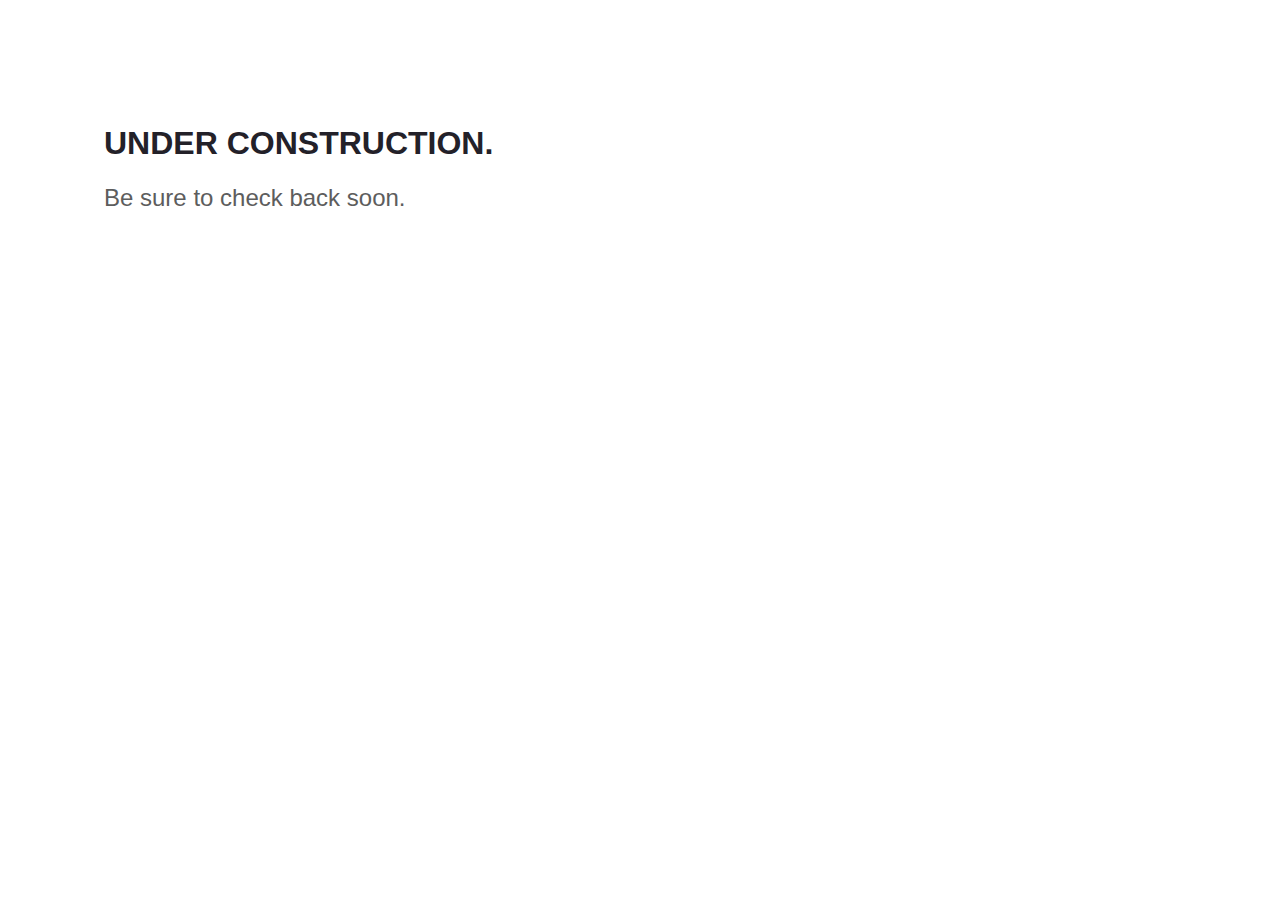
==== index.html @ 69655c7c "Updates" ====
<!DOCTYPE html><html><head><meta charSet="utf-8"/><meta http-equiv="x-ua-compatible" content="ie=edge"/><meta name="viewport" content="width=device-width, initial-scale=1, shrink-to-fit=no"/><meta name="generator" content="Gatsby 4.10.3"/><link rel="preconnect" href="https://www.googletagmanager.com"/><link rel="dns-prefetch" href="https://www.googletagmanager.com"/><link as="script" rel="preload" href="/webpack-runtime-b25cab6c83d83c2a6330.js"/><link as="script" rel="preload" href="/framework-510ad4470ccdbaa4d280.js"/><link as="script" rel="preload" href="/app-b147ffe08b3e4bd33032.js"/><link as="script" rel="preload" href="/component---src-pages-index-tsx-828eda96be8860e61f26.js"/><link as="fetch" rel="preload" href="/page-data/index/page-data.json" crossorigin="anonymous"/><link as="fetch" rel="preload" href="/page-data/app-data.json" crossorigin="anonymous"/></head><body><div id="___gatsby"><div style="outline:none" tabindex="-1" id="gatsby-focus-wrapper"><main style="color:#232129;padding:96px;font-family:-apple-system, Roboto, sans-serif, serif"><title>Luc De Brouwer</title><h1 style="text-transform:uppercase">Under construction.</h1><h2 style="color:#5d5d5d;font-weight:300">Be sure to check back soon.</h2></main></div><div id="gatsby-announcer" style="position:absolute;top:0;width:1px;height:1px;padding:0;overflow:hidden;clip:rect(0, 0, 0, 0);white-space:nowrap;border:0" aria-live="assertive" aria-atomic="true"></div></div><script async="" src="https://www.googletagmanager.com/gtag/js?id=G-1TTTTYJ0RR"></script><script>
      
      
      if(true) {
        window.dataLayer = window.dataLayer || [];
        function gtag(){window.dataLayer && window.dataLayer.push(arguments);}
        gtag('js', new Date());

        gtag('config', 'G-1TTTTYJ0RR', {"send_page_view":false});
      }
      </script><script id="gatsby-script-loader">/*<![CDATA[*/window.pagePath="/";window.___webpackCompilationHash="14c8870f3ba00878f53f";/*]]>*/</script><script id="gatsby-chunk-mapping">/*<![CDATA[*/window.___chunkMapping={"polyfill":["/polyfill-4e2cc2587484bdcf559e.js"],"app":["/app-b147ffe08b3e4bd33032.js"],"component---src-pages-404-tsx":["/component---src-pages-404-tsx-29eb3a91a6404d661b24.js"],"component---src-pages-index-tsx":["/component---src-pages-index-tsx-828eda96be8860e61f26.js"]};/*]]>*/</script><script src="/polyfill-4e2cc2587484bdcf559e.js" nomodule=""></script><script src="/component---src-pages-index-tsx-828eda96be8860e61f26.js" async=""></script><script src="/app-b147ffe08b3e4bd33032.js" async=""></script><script src="/framework-510ad4470ccdbaa4d280.js" async=""></script><script src="/webpack-runtime-b25cab6c83d83c2a6330.js" async=""></script></body></html>
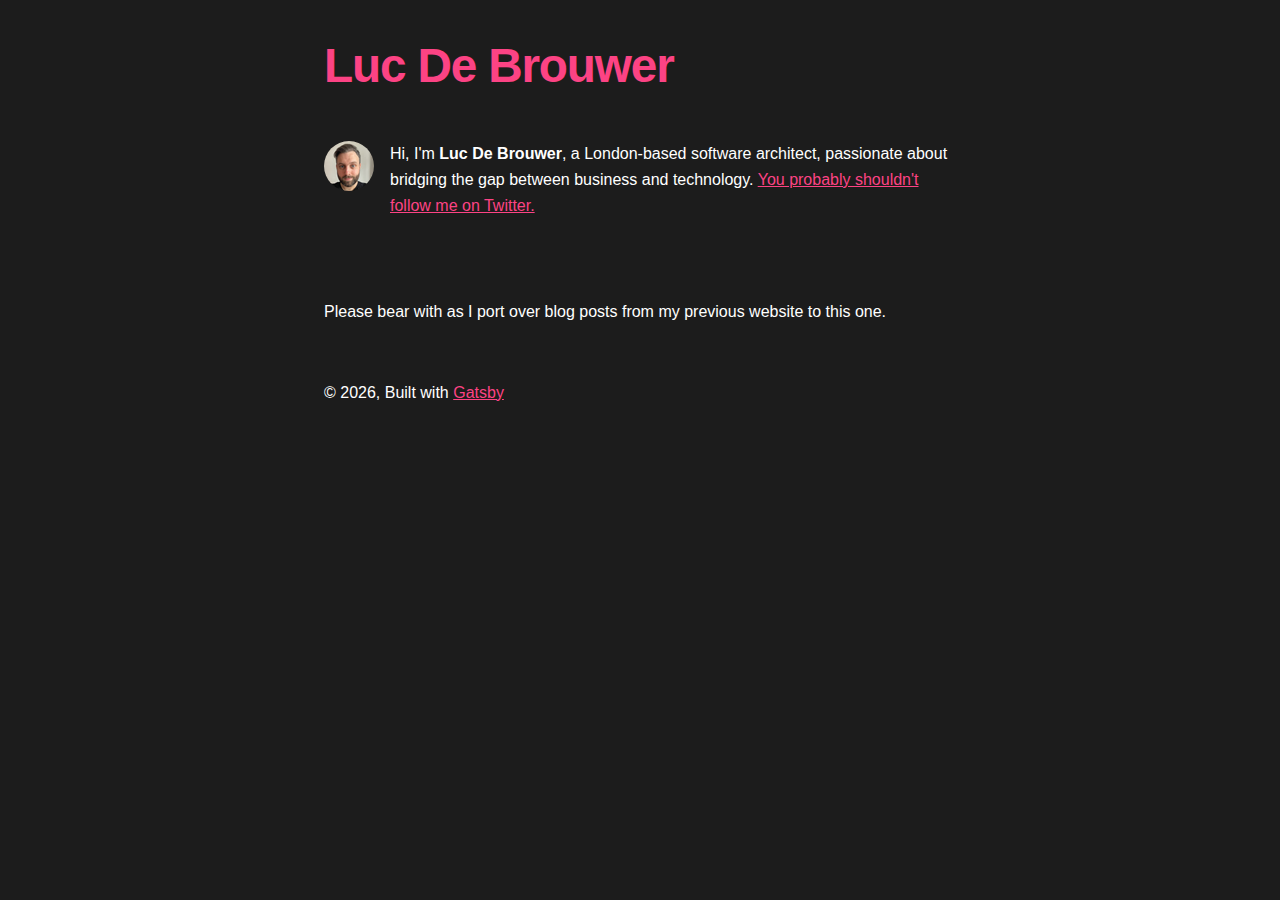
==== commit e105880f: "Updates" ====
--- a/index.html
+++ b/index.html
@@ -1,11 +1,11 @@
-<!DOCTYPE html><html><head><meta charSet="utf-8"/><meta http-equiv="x-ua-compatible" content="ie=edge"/><meta name="viewport" content="width=device-width, initial-scale=1, shrink-to-fit=no"/><meta name="generator" content="Gatsby 4.10.3"/><link rel="preconnect" href="https://www.googletagmanager.com"/><link rel="dns-prefetch" href="https://www.googletagmanager.com"/><link as="script" rel="preload" href="/webpack-runtime-b25cab6c83d83c2a6330.js"/><link as="script" rel="preload" href="/framework-510ad4470ccdbaa4d280.js"/><link as="script" rel="preload" href="/app-b147ffe08b3e4bd33032.js"/><link as="script" rel="preload" href="/component---src-pages-index-tsx-828eda96be8860e61f26.js"/><link as="fetch" rel="preload" href="/page-data/index/page-data.json" crossorigin="anonymous"/><link as="fetch" rel="preload" href="/page-data/app-data.json" crossorigin="anonymous"/></head><body><div id="___gatsby"><div style="outline:none" tabindex="-1" id="gatsby-focus-wrapper"><main style="color:#232129;padding:96px;font-family:-apple-system, Roboto, sans-serif, serif"><title>Luc De Brouwer</title><h1 style="text-transform:uppercase">Under construction.</h1><h2 style="color:#5d5d5d;font-weight:300">Be sure to check back soon.</h2></main></div><div id="gatsby-announcer" style="position:absolute;top:0;width:1px;height:1px;padding:0;overflow:hidden;clip:rect(0, 0, 0, 0);white-space:nowrap;border:0" aria-live="assertive" aria-atomic="true"></div></div><script async="" src="https://www.googletagmanager.com/gtag/js?id=G-1TTTTYJ0RR"></script><script>
+<!DOCTYPE html><html lang="en"><head><meta charSet="utf-8"/><meta http-equiv="x-ua-compatible" content="ie=edge"/><meta name="viewport" content="width=device-width, initial-scale=1, shrink-to-fit=no"/><meta data-react-helmet="true" name="twitter:description" content="A starter blog demonstrating what Gatsby can do."/><meta data-react-helmet="true" name="twitter:title" content="Luc De Brouwer – Software Architect"/><meta data-react-helmet="true" name="twitter:creator" content="ldebrouwer"/><meta data-react-helmet="true" name="twitter:card" content="summary"/><meta data-react-helmet="true" property="og:type" content="website"/><meta data-react-helmet="true" property="og:description" content="A starter blog demonstrating what Gatsby can do."/><meta data-react-helmet="true" property="og:title" content="Luc De Brouwer – Software Architect"/><meta data-react-helmet="true" name="description" content="A starter blog demonstrating what Gatsby can do."/><meta name="generator" content="Gatsby 4.10.3"/><style data-href="/styles.c6323d06c626af504d82.css" data-identity="gatsby-global-css">/*! normalize.css v8.0.1 | MIT License | github.com/necolas/normalize.css */html{-webkit-text-size-adjust:100%;line-height:1.15}body{margin:0}main{display:block}h1{font-size:2em;margin:.67em 0}hr{box-sizing:content-box;height:0;overflow:visible}pre{font-family:monospace,monospace;font-size:1em}a{background-color:transparent}abbr[title]{border-bottom:none;text-decoration:underline;-webkit-text-decoration:underline dotted;text-decoration:underline dotted}b,strong{font-weight:bolder}code,kbd,samp{font-family:monospace,monospace;font-size:1em}small{font-size:80%}sub,sup{font-size:75%;line-height:0;position:relative;vertical-align:baseline}sub{bottom:-.25em}sup{top:-.5em}img{border-style:none}button,input,optgroup,select,textarea{font-family:inherit;font-size:100%;line-height:1.15;margin:0}button,input{overflow:visible}button,select{text-transform:none}[type=button],[type=reset],[type=submit],button{-webkit-appearance:button}[type=button]::-moz-focus-inner,[type=reset]::-moz-focus-inner,[type=submit]::-moz-focus-inner,button::-moz-focus-inner{border-style:none;padding:0}[type=button]:-moz-focusring,[type=reset]:-moz-focusring,[type=submit]:-moz-focusring,button:-moz-focusring{outline:1px dotted ButtonText}fieldset{padding:.35em .75em .625em}legend{box-sizing:border-box;color:inherit;display:table;max-width:100%;padding:0;white-space:normal}progress{vertical-align:baseline}textarea{overflow:auto}[type=checkbox],[type=radio]{box-sizing:border-box;padding:0}[type=number]::-webkit-inner-spin-button,[type=number]::-webkit-outer-spin-button{height:auto}[type=search]{-webkit-appearance:textfield;outline-offset:-2px}[type=search]::-webkit-search-decoration{-webkit-appearance:none}::-webkit-file-upload-button{-webkit-appearance:button;font:inherit}details{display:block}summary{display:list-item}[hidden]{display:none}:root{--maxWidth-none:"none";--maxWidth-xs:20rem;--maxWidth-sm:24rem;--maxWidth-md:28rem;--maxWidth-lg:32rem;--maxWidth-xl:36rem;--maxWidth-2xl:42rem;--maxWidth-3xl:48rem;--maxWidth-4xl:56rem;--maxWidth-full:"100%";--maxWidth-wrapper:var(--maxWidth-2xl);--spacing-px:"1px";--spacing-0:0;--spacing-1:0.25rem;--spacing-2:0.5rem;--spacing-3:0.75rem;--spacing-4:1rem;--spacing-5:1.25rem;--spacing-6:1.5rem;--spacing-8:2rem;--spacing-10:2.5rem;--spacing-12:3rem;--spacing-16:4rem;--spacing-20:5rem;--spacing-24:6rem;--spacing-32:8rem;--fontFamily-sans:-apple-system,Roboto,sans-serif;--fontFamily-serif:"Merriweather","Georgia",Cambria,"Times New Roman",Times,serif;--font-body:var(--fontFamily-sans);--font-heading:var(--fontFamily-sans);--fontWeight-normal:400;--fontWeight-medium:500;--fontWeight-semibold:600;--fontWeight-bold:700;--fontWeight-extrabold:800;--fontWeight-black:900;--fontSize-root:16px;--lineHeight-none:1;--lineHeight-tight:1.1;--lineHeight-normal:1.5;--lineHeight-relaxed:1.625;--fontSize-0:0.833rem;--fontSize-1:1rem;--fontSize-2:1.2rem;--fontSize-3:1.44rem;--fontSize-4:1.728rem;--fontSize-5:2.074rem;--fontSize-6:2.488rem;--fontSize-7:2.986rem;--color-primary:#fc4384;--color-text:#fff;--color-text-light:#fff;--color-heading:#fc4384;--color-heading-black:#000;--color-accent:#d1dce5;--color-background:#1c1c1c;--color-code:#a06fca}*,:after,:before{box-sizing:border-box}html{-webkit-font-smoothing:antialiased;-moz-osx-font-smoothing:grayscale;background-color:var(--color-background);font-size:var(--fontSize-root);line-height:var(--lineHeight-normal)}body{color:var(--color-text);font-family:var(--font-body);font-size:var(--fontSize-1)}footer{padding:var(--spacing-6) var(--spacing-0)}hr{background:var(--color-accent);border:0;height:1px}h1,h2,h3,h4,h5,h6{font-family:var(--font-heading);letter-spacing:-.025em;line-height:var(--lineHeight-tight);margin-bottom:var(--spacing-6);margin-top:var(--spacing-12)}h2,h3,h4,h5,h6{color:var(--color-heading);font-weight:var(--fontWeight-bold)}h1{color:var(--color-primary);font-size:var(--fontSize-6);font-weight:var(--fontWeight-black)}h2{font-size:var(--fontSize-5)}h3{font-size:var(--fontSize-4)}h4{font-size:var(--fontSize-3)}h5{font-size:var(--fontSize-2)}h6{font-size:var(--fontSize-1)}h1>a,h2>a,h3>a,h4>a,h5>a,h6>a{color:inherit;text-decoration:none}p{--baseline-multiplier:0.179;--x-height-multiplier:0.35;line-height:var(--lineHeight-relaxed);margin:var(--spacing-0) var(--spacing-0) var(--spacing-8) var(--spacing-0)}ol,p,ul{padding:var(--spacing-0)}ol,ul{list-style-image:none;list-style-position:outside;margin-bottom:var(--spacing-8);margin-left:var(--spacing-0);margin-right:var(--spacing-0)}ol li,ul li{padding-left:var(--spacing-0)}li>p,ol li,ul li{margin-bottom:calc(var(--spacing-8)/2)}li :last-child{margin-bottom:var(--spacing-0)}li>ul{margin-left:var(--spacing-8);margin-top:calc(var(--spacing-8)/2)}blockquote{border-left:var(--spacing-1) solid var(--color-primary);color:var(--color-text-light);font-size:var(--fontSize-2);font-style:italic;margin-bottom:var(--spacing-8);margin-left:calc(var(--spacing-6)*-1);margin-right:var(--spacing-8);padding:var(--spacing-0) var(--spacing-0) var(--spacing-0) var(--spacing-6)}blockquote>:last-child{margin-bottom:var(--spacing-0)}blockquote>ol,blockquote>ul{list-style-position:inside}table{border-collapse:collapse;border-spacing:.25rem;margin-bottom:var(--spacing-8);width:100%}table thead tr th{border-bottom:1px solid var(--color-accent)}a{color:var(--color-primary)}a:focus,a:hover{text-decoration:none}.global-wrapper{margin:var(--spacing-0) auto;max-width:var(--maxWidth-wrapper);padding:var(--spacing-10) var(--spacing-5)}.global-wrapper[data-is-root-path=true] .bio{margin-bottom:var(--spacing-20)}.global-header{margin-bottom:var(--spacing-12)}.main-heading{font-size:var(--fontSize-7);margin:0}.post-list-item{margin-bottom:var(--spacing-8);margin-top:var(--spacing-8)}.post-list-item p{margin-bottom:var(--spacing-0)}.post-list-item h2{color:var(--color-primary);font-size:var(--fontSize-4);margin-bottom:var(--spacing-2);margin-top:var(--spacing-0)}.post-list-item header{margin-bottom:var(--spacing-4)}.header-link-home{font-family:var(--font-heading);font-size:var(--fontSize-2);font-weight:var(--fontWeight-bold);text-decoration:none}.bio{display:flex;margin-bottom:var(--spacing-16)}.bio p,.bio-avatar{margin-bottom:var(--spacing-0)}.bio-avatar{border-radius:100%;margin-right:var(--spacing-4);min-width:50px}.blog-post header h1{margin:var(--spacing-0) var(--spacing-0) var(--spacing-4) var(--spacing-0)}.blog-post header p{font-family:var(--font-heading);font-size:var(--fontSize-2)}.blog-post-nav ul{margin:var(--spacing-0)}.gatsby-highlight{margin-bottom:var(--spacing-8)}@media (max-width:42rem){blockquote{margin-left:var(--spacing-0);padding:var(--spacing-0) var(--spacing-0) var(--spacing-0) var(--spacing-4)}ol,ul{list-style-position:inside}}code[class*=language-],pre[class*=language-]{word-wrap:normal;background:none;color:#000;font-family:Consolas,Monaco,Andale Mono,Ubuntu Mono,monospace;font-size:1em;-webkit-hyphens:none;-ms-hyphens:none;hyphens:none;line-height:1.5;-o-tab-size:4;tab-size:4;text-align:left;text-shadow:0 1px #fff;white-space:pre;word-break:normal;word-spacing:normal}code[class*=language-] ::selection,code[class*=language-]::selection,pre[class*=language-] ::selection,pre[class*=language-]::selection{background:#b3d4fc;text-shadow:none}@media print{code[class*=language-],pre[class*=language-]{text-shadow:none}}pre[class*=language-]{margin:.5em 0;overflow:auto;padding:1em}:not(pre)>code[class*=language-],pre[class*=language-]{background:#f5f2f0}:not(pre)>code[class*=language-]{border-radius:.3em;padding:.1em;white-space:normal}.token.cdata,.token.comment,.token.doctype,.token.prolog{color:#708090}.token.punctuation{color:#999}.token.namespace{opacity:.7}.token.boolean,.token.constant,.token.deleted,.token.number,.token.property,.token.symbol,.token.tag{color:#905}.token.attr-name,.token.builtin,.token.char,.token.inserted,.token.selector,.token.string{color:#690}.language-css .token.string,.style .token.string,.token.entity,.token.operator,.token.url{background:hsla(0,0%,100%,.5);color:#9a6e3a}.token.atrule,.token.attr-value,.token.keyword{color:#07a}.token.class-name,.token.function{color:#dd4a68}.token.important,.token.regex,.token.variable{color:#e90}.token.bold,.token.important{font-weight:700}.token.italic{font-style:italic}.token.entity{cursor:help}</style><style>.gatsby-image-wrapper{position:relative;overflow:hidden}.gatsby-image-wrapper picture.object-fit-polyfill{position:static!important}.gatsby-image-wrapper img{bottom:0;height:100%;left:0;margin:0;max-width:none;padding:0;position:absolute;right:0;top:0;width:100%;object-fit:cover}.gatsby-image-wrapper [data-main-image]{opacity:0;transform:translateZ(0);transition:opacity .25s linear;will-change:opacity}.gatsby-image-wrapper-constrained{display:inline-block;vertical-align:top}</style><noscript><style>.gatsby-image-wrapper noscript [data-main-image]{opacity:1!important}.gatsby-image-wrapper [data-placeholder-image]{opacity:0!important}</style></noscript><script type="module">const e="undefined"!=typeof HTMLImageElement&&"loading"in HTMLImageElement.prototype;e&&document.body.addEventListener("load",(function(e){if(void 0===e.target.dataset.mainImage)return;if(void 0===e.target.dataset.gatsbyImageSsr)return;const t=e.target;let a=null,n=t;for(;null===a&&n;)void 0!==n.parentNode.dataset.gatsbyImageWrapper&&(a=n.parentNode),n=n.parentNode;const o=a.querySelector("[data-placeholder-image]"),r=new Image;r.src=t.currentSrc,r.decode().catch((()=>{})).then((()=>{t.style.opacity=1,o&&(o.style.opacity=0,o.style.transition="opacity 500ms linear")}))}),!0);</script><link rel="preconnect" href="https://www.googletagmanager.com"/><link rel="dns-prefetch" href="https://www.googletagmanager.com"/><link rel="alternate" type="application/rss+xml" title="luc.dev RSS Feed" href="/rss.xml"/><link rel="icon" href="/favicon-32x32.png?v=195c94d7000b0156ba9e0fb9e0155686" type="image/png"/><link rel="manifest" href="/manifest.webmanifest" crossorigin="anonymous"/><link rel="apple-touch-icon" sizes="48x48" href="/icons/icon-48x48.png?v=195c94d7000b0156ba9e0fb9e0155686"/><link rel="apple-touch-icon" sizes="72x72" href="/icons/icon-72x72.png?v=195c94d7000b0156ba9e0fb9e0155686"/><link rel="apple-touch-icon" sizes="96x96" href="/icons/icon-96x96.png?v=195c94d7000b0156ba9e0fb9e0155686"/><link rel="apple-touch-icon" sizes="144x144" href="/icons/icon-144x144.png?v=195c94d7000b0156ba9e0fb9e0155686"/><link rel="apple-touch-icon" sizes="192x192" href="/icons/icon-192x192.png?v=195c94d7000b0156ba9e0fb9e0155686"/><link rel="apple-touch-icon" sizes="256x256" href="/icons/icon-256x256.png?v=195c94d7000b0156ba9e0fb9e0155686"/><link rel="apple-touch-icon" sizes="384x384" href="/icons/icon-384x384.png?v=195c94d7000b0156ba9e0fb9e0155686"/><link rel="apple-touch-icon" sizes="512x512" href="/icons/icon-512x512.png?v=195c94d7000b0156ba9e0fb9e0155686"/><title data-react-helmet="true">Luc De Brouwer – Software Architect | Luc De Brouwer</title><link as="script" rel="preload" href="/webpack-runtime-ac834381bda5dc62f7b9.js"/><link as="script" rel="preload" href="/framework-2d66ce8715c2fd2ad5f3.js"/><link as="script" rel="preload" href="/app-eadac858417088f1e032.js"/><link as="script" rel="preload" href="/commons-f0a8cf6e781f82a61b01.js"/><link as="script" rel="preload" href="/component---src-pages-index-js-d52263c2da5560924a9f.js"/><link as="fetch" rel="preload" href="/page-data/index/page-data.json" crossorigin="anonymous"/><link as="fetch" rel="preload" href="/page-data/sq/d/2841359383.json" crossorigin="anonymous"/><link as="fetch" rel="preload" href="/page-data/sq/d/3257411868.json" crossorigin="anonymous"/><link as="fetch" rel="preload" href="/page-data/app-data.json" crossorigin="anonymous"/></head><body><div id="___gatsby"><div style="outline:none" tabindex="-1" id="gatsby-focus-wrapper"><div class="global-wrapper" data-is-root-path="true"><header class="global-header"><h1 class="main-heading"><a aria-current="page" class="" href="/">Luc De Brouwer</a></h1></header><main><div class="bio"><div data-gatsby-image-wrapper="" style="width:50px;height:50px" class="gatsby-image-wrapper bio-avatar"><div aria-hidden="true" data-placeholder-image="" style="opacity:1;transition:opacity 500ms linear;background-color:#c8c8b8;width:50px;height:50px;position:relative"></div><picture><source type="image/avif" data-srcset="/static/19ba5e3fa42040eab7863144b3b25c71/d4bf4/profile-pic.avif 50w,/static/19ba5e3fa42040eab7863144b3b25c71/ee81f/profile-pic.avif 100w" sizes="50px"/><source type="image/webp" data-srcset="/static/19ba5e3fa42040eab7863144b3b25c71/3faea/profile-pic.webp 50w,/static/19ba5e3fa42040eab7863144b3b25c71/6a679/profile-pic.webp 100w" sizes="50px"/><img data-gatsby-image-ssr="" layout="fixed" data-main-image="" style="opacity:0" sizes="50px" decoding="async" loading="lazy" data-src="/static/19ba5e3fa42040eab7863144b3b25c71/e5610/profile-pic.png" data-srcset="/static/19ba5e3fa42040eab7863144b3b25c71/e5610/profile-pic.png 50w,/static/19ba5e3fa42040eab7863144b3b25c71/e9b55/profile-pic.png 100w" alt="Profile picture"/></picture><noscript><picture><source type="image/avif" srcSet="/static/19ba5e3fa42040eab7863144b3b25c71/d4bf4/profile-pic.avif 50w,/static/19ba5e3fa42040eab7863144b3b25c71/ee81f/profile-pic.avif 100w" sizes="50px"/><source type="image/webp" srcSet="/static/19ba5e3fa42040eab7863144b3b25c71/3faea/profile-pic.webp 50w,/static/19ba5e3fa42040eab7863144b3b25c71/6a679/profile-pic.webp 100w" sizes="50px"/><img data-gatsby-image-ssr="" layout="fixed" data-main-image="" style="opacity:0" sizes="50px" decoding="async" loading="lazy" src="/static/19ba5e3fa42040eab7863144b3b25c71/e5610/profile-pic.png" srcSet="/static/19ba5e3fa42040eab7863144b3b25c71/e5610/profile-pic.png 50w,/static/19ba5e3fa42040eab7863144b3b25c71/e9b55/profile-pic.png 100w" alt="Profile picture"/></picture></noscript><script type="module">const t="undefined"!=typeof HTMLImageElement&&"loading"in HTMLImageElement.prototype;if(t){const t=document.querySelectorAll("img[data-main-image]");for(let e of t){e.dataset.src&&(e.setAttribute("src",e.dataset.src),e.removeAttribute("data-src")),e.dataset.srcset&&(e.setAttribute("srcset",e.dataset.srcset),e.removeAttribute("data-srcset"));const t=e.parentNode.querySelectorAll("source[data-srcset]");for(let e of t)e.setAttribute("srcset",e.dataset.srcset),e.removeAttribute("data-srcset");e.complete&&(e.style.opacity=1)}}</script></div><p>Hi, I&#x27;m <strong>Luc De Brouwer</strong>, a London-based software architect, passionate about bridging the gap between business and technology.<!-- --> <a href="https://twitter.com/ldebrouwer">You probably shouldn&#x27;t follow me on Twitter.</a></p></div><p>Please bear with as I port over blog posts from my previous website to this one.</p></main><footer>© <!-- -->2022<!-- -->, Built with<!-- --> <a href="https://www.gatsbyjs.com">Gatsby</a></footer></div></div><div id="gatsby-announcer" style="position:absolute;top:0;width:1px;height:1px;padding:0;overflow:hidden;clip:rect(0, 0, 0, 0);white-space:nowrap;border:0" aria-live="assertive" aria-atomic="true"></div></div><script async="" src="https://www.googletagmanager.com/gtag/js?id=G-1TTTTYJ0RR"></script><script>
       
-      
-      if(true) {
+      function gaOptout(){document.cookie=disableStr+'=true; expires=Thu, 31 Dec 2099 23:59:59 UTC;path=/',window[disableStr]=!0}var gaProperty='G-1TTTTYJ0RR',disableStr='ga-disable-'+gaProperty;document.cookie.indexOf(disableStr+'=true')>-1&&(window[disableStr]=!0);
+      if(!(navigator.doNotTrack == "1" || window.doNotTrack == "1")) {
         window.dataLayer = window.dataLayer || [];
         function gtag(){window.dataLayer && window.dataLayer.push(arguments);}
         gtag('js', new Date());
 
-        gtag('config', 'G-1TTTTYJ0RR', {"send_page_view":false});
+        gtag('config', 'G-1TTTTYJ0RR', {"anonymize_ip":true,"send_page_view":false});
       }
-      </script><script id="gatsby-script-loader">/*<![CDATA[*/window.pagePath="/";window.___webpackCompilationHash="14c8870f3ba00878f53f";/*]]>*/</script><script id="gatsby-chunk-mapping">/*<![CDATA[*/window.___chunkMapping={"polyfill":["/polyfill-4e2cc2587484bdcf559e.js"],"app":["/app-b147ffe08b3e4bd33032.js"],"component---src-pages-404-tsx":["/component---src-pages-404-tsx-29eb3a91a6404d661b24.js"],"component---src-pages-index-tsx":["/component---src-pages-index-tsx-828eda96be8860e61f26.js"]};/*]]>*/</script><script src="/polyfill-4e2cc2587484bdcf559e.js" nomodule=""></script><script src="/component---src-pages-index-tsx-828eda96be8860e61f26.js" async=""></script><script src="/app-b147ffe08b3e4bd33032.js" async=""></script><script src="/framework-510ad4470ccdbaa4d280.js" async=""></script><script src="/webpack-runtime-b25cab6c83d83c2a6330.js" async=""></script></body></html>+      </script><script id="gatsby-script-loader">/*<![CDATA[*/window.pagePath="/";window.___webpackCompilationHash="9a6f82d9151a2c233ff0";/*]]>*/</script><script id="gatsby-chunk-mapping">/*<![CDATA[*/window.___chunkMapping={"polyfill":["/polyfill-4e2cc2587484bdcf559e.js"],"app":["/app-eadac858417088f1e032.js"],"component---src-pages-404-js":["/component---src-pages-404-js-d115f417634f10d8d82f.js"],"component---src-pages-index-js":["/component---src-pages-index-js-d52263c2da5560924a9f.js"],"component---src-pages-using-typescript-tsx":["/component---src-pages-using-typescript-tsx-2e1f28d1ca1de5991901.js"]};/*]]>*/</script><script src="/polyfill-4e2cc2587484bdcf559e.js" nomodule=""></script><script src="/component---src-pages-index-js-d52263c2da5560924a9f.js" async=""></script><script src="/commons-f0a8cf6e781f82a61b01.js" async=""></script><script src="/app-eadac858417088f1e032.js" async=""></script><script src="/framework-2d66ce8715c2fd2ad5f3.js" async=""></script><script src="/webpack-runtime-ac834381bda5dc62f7b9.js" async=""></script></body></html>